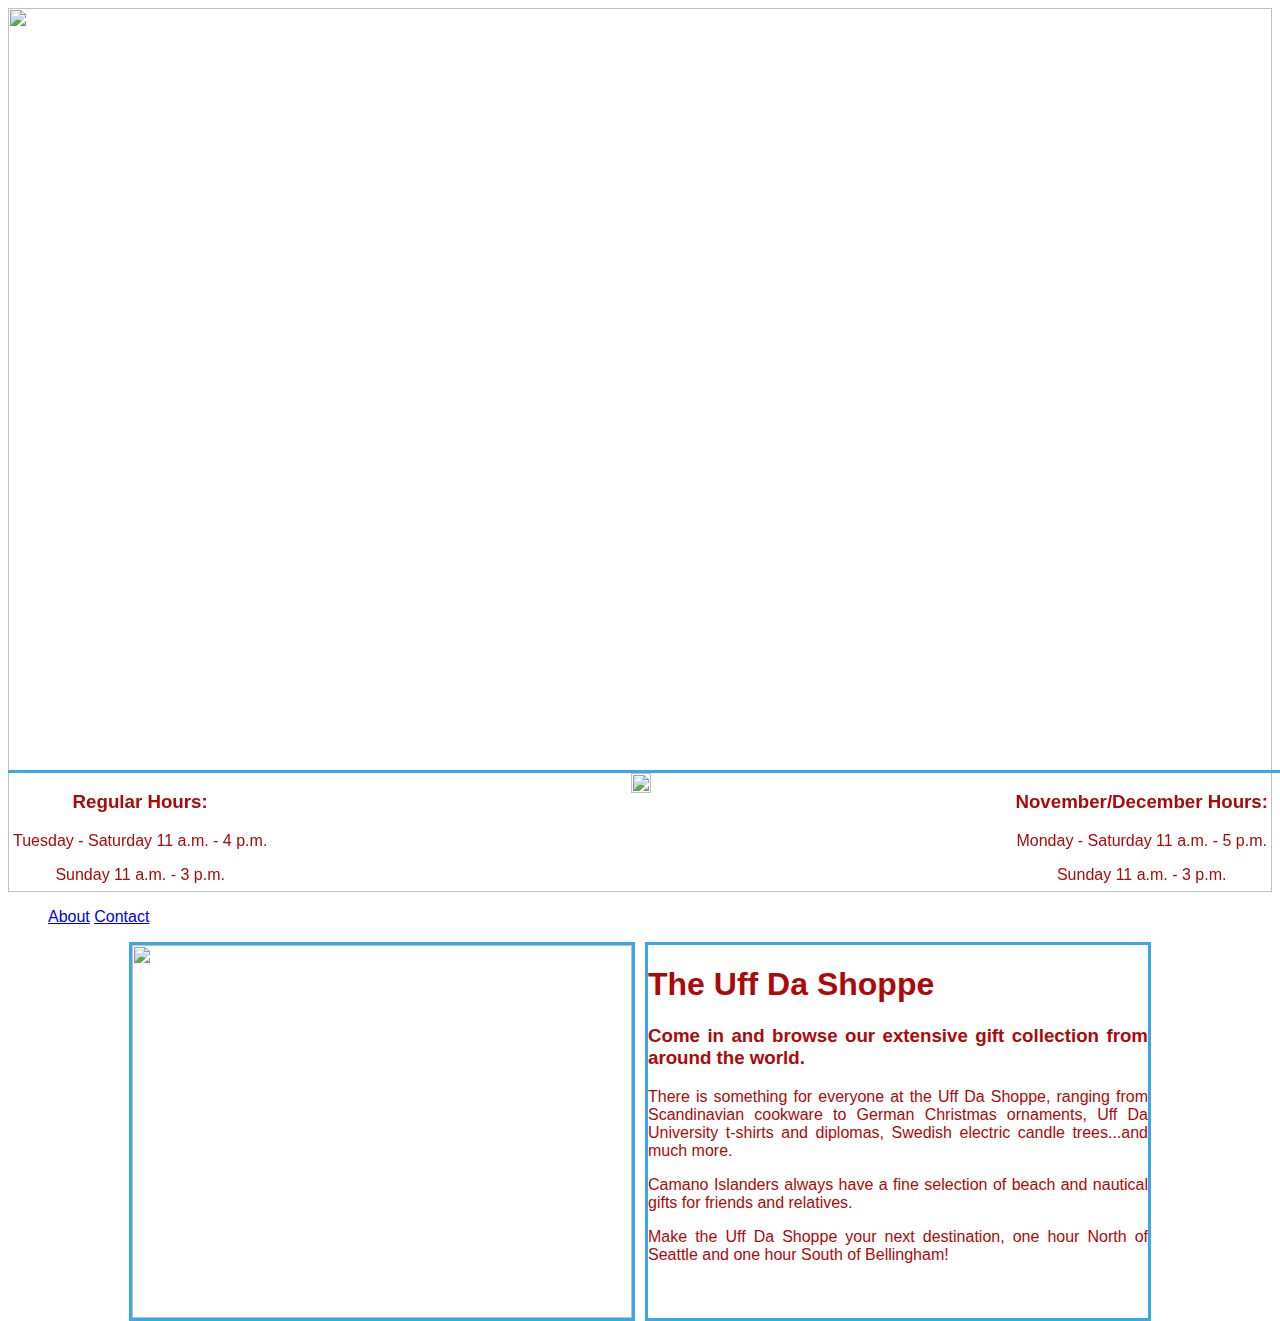
==== ProductPitch-master/index.html @ 2e36bccf "Created index page and decorated" ====
<!DOCTYPE <html>
<head>
	<title>Uff Da Shoppe</title>
	<link rel="stylesheet" type="text/css" href="style.css" media="screen">
</head>
<body>
	<header>
		<img src="http://i.imgur.com/BHZM7Yh.jpg" class="logo"/>
		<ul>
	        <li> <a href="about.html">About</a></li>
	        <li> <a href="contact.html">Contact</a></li>
      </ul>
	</header>
	<div class="storefront"> 
		<img src="https://c2.staticflickr.com/2/1029/1381335334_73c2457f79_b.jpg"/>
	 </div>
	<div class="summary"> 
		<h1>The Uff Da Shoppe</h1>
		<h3>Come in and browse our extensive gift collection from around the world.</h3>
		<p>There is something for everyone at the Uff Da Shoppe, ranging from Scandinavian cookware to German Christmas ornaments, Uff Da University t-shirts and diplomas, Swedish electric candle trees...and much more.
		<br>
		<p>Camano Islanders always have a fine selection of beach and nautical gifts for friends and relatives.</p>
		
		<p>Make the Uff Da Shoppe your next destination, one hour North of Seattle and one hour South of Bellingham!</p>
	</div> 
	<br>

	<footer>
		<div id="reg">
			<h3>Regular Hours:</h3>
			<p>Tuesday - Saturday 11 a.m. - 4 p.m.</p>
			<p>Sunday 11 a.m. - 3 p.m.</p>
		</div>
		<div id="lefse">
			<img src="http://www.uffdashoppe.com/images/lefse_rev1.jpg">
		</div>
		<div id="holiday">
			<h3>November/December Hours:</h3>
			<p>Monday - Saturday 11 a.m. - 5 p.m.</p>
			<p>Sunday 11 a.m. - 3 p.m.</p>
		</div>
	</footer>
	<br>
	<br>
	<br>
</body>
</html>
---- ProductPitch-master/style.css ----
* {
	font-family: sans-serif;
}
html{
	overflow-y:scroll;
}

.logo {
	display: block;
    margin-left: auto;
    margin-right: auto;
    width:100%;
}
li{
	display:inline-block;
}

img {
	width:100%;
	display: block;
}
h1, h3, p {
	width:100%;
	color: #AC0909;
}
.storefront {
	width:500px;
	height:373px;
	right: 50%;
	display: inline-block;
	position: absolute;
	margin-right:5px;
	border: 3px solid #3AA7EA;
}
.summary{
	max-width:500px;
	height:373px;
	display: inline-block;
	left: 50%;
	margin-left:5px;
	/*padding:0;*/
	position: absolute;
	border: 3px solid #3AA7EA;
	color: #AC0909;
	text-align: justify;
	overflow: hidden;
}
footer {
	border-top:3px solid #3AA7EA;
	position:fixed;
    bottom:0;
    margin-right:0 auto;
    margin-left:0 auto;
    display: inline-block;
    width:100%;	
    text-align:center;
    clear:both;
}
div {
	display: inline-block;
}
/*.uffda {
	width:500px;
	height:373px;
	border: 3px solid #3AA7EA;
	position:absolute;
	margin-top:388px;
	right: 50%;
	margin-right:5px;
}*/
#reg{
	float:left;
	margin-left:5px;
}
/*#lefse {
	position: fixed;
    top: 0px;
    left: 230px;
    width: 275px;
    height: 196px;*/
	/*border: 3px solid #3AA7EA;*/

#holiday {
	float:right;
	margin-right:20px;
}
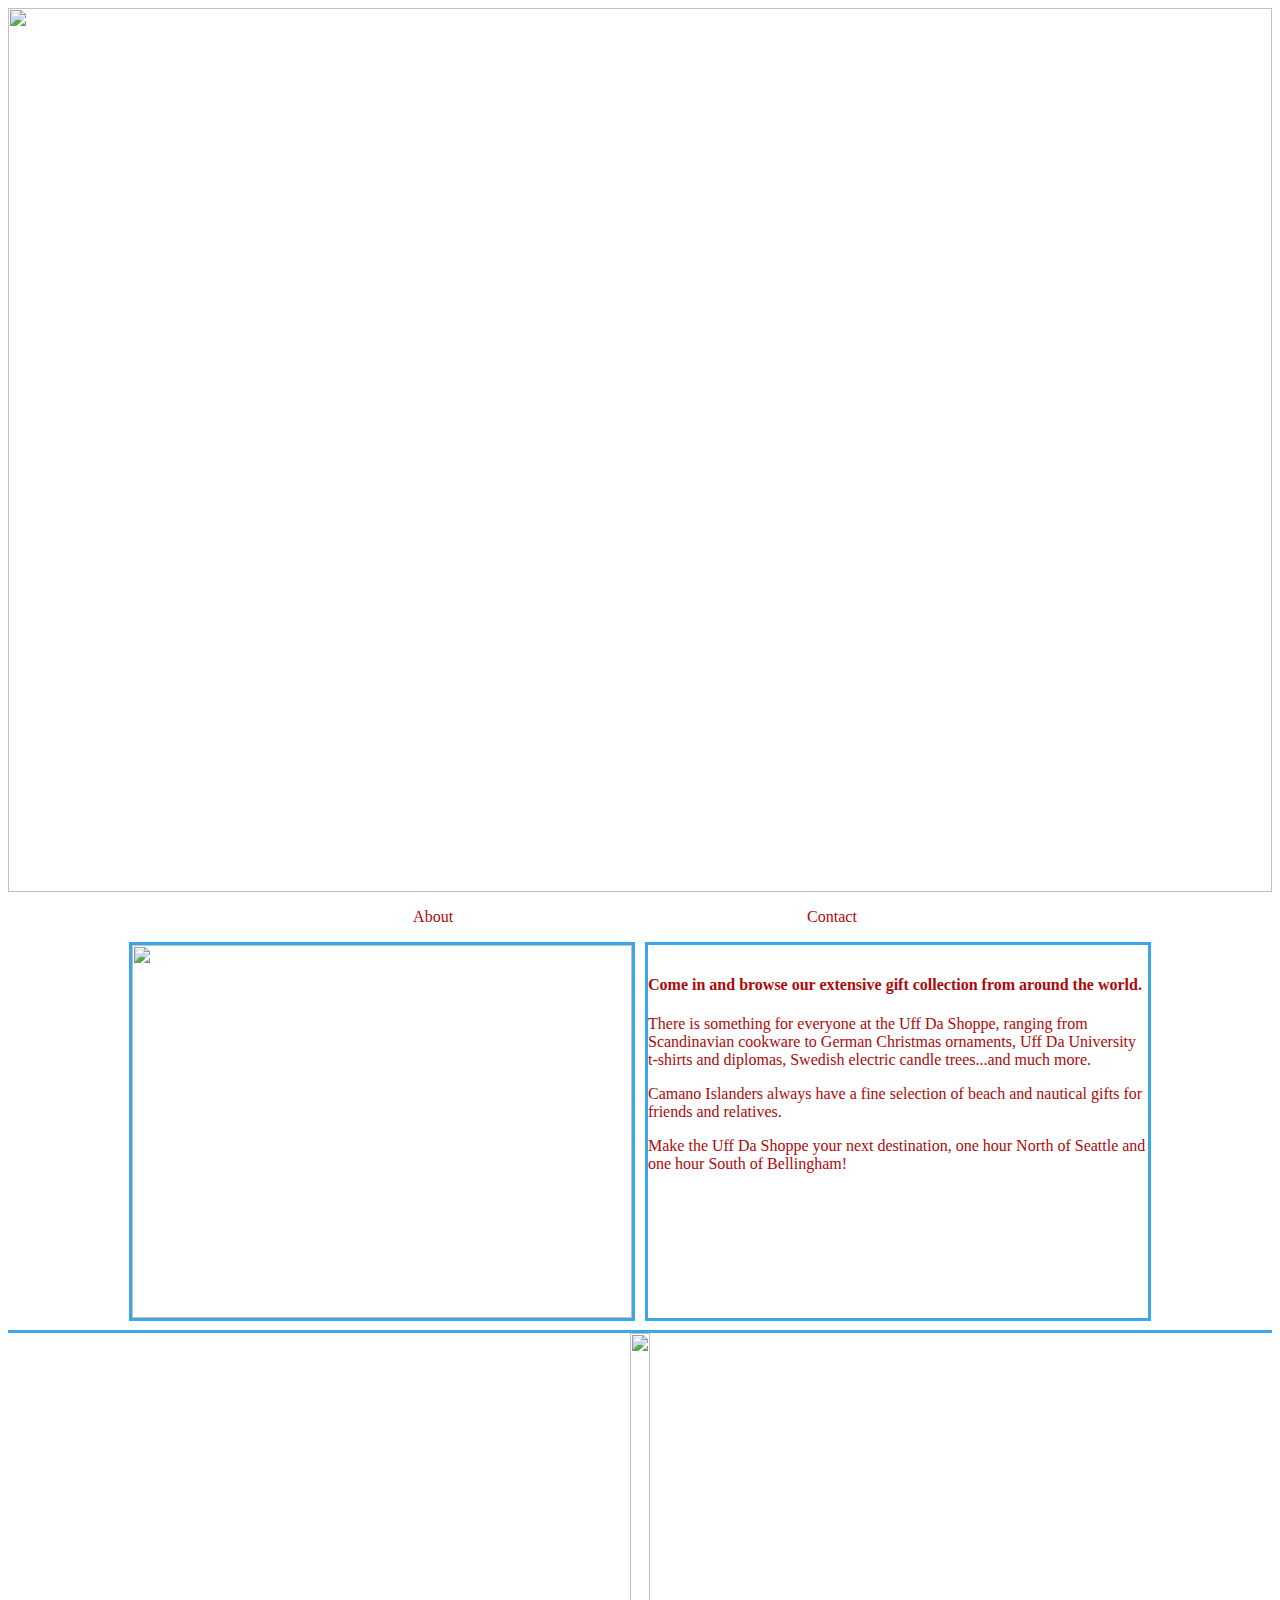
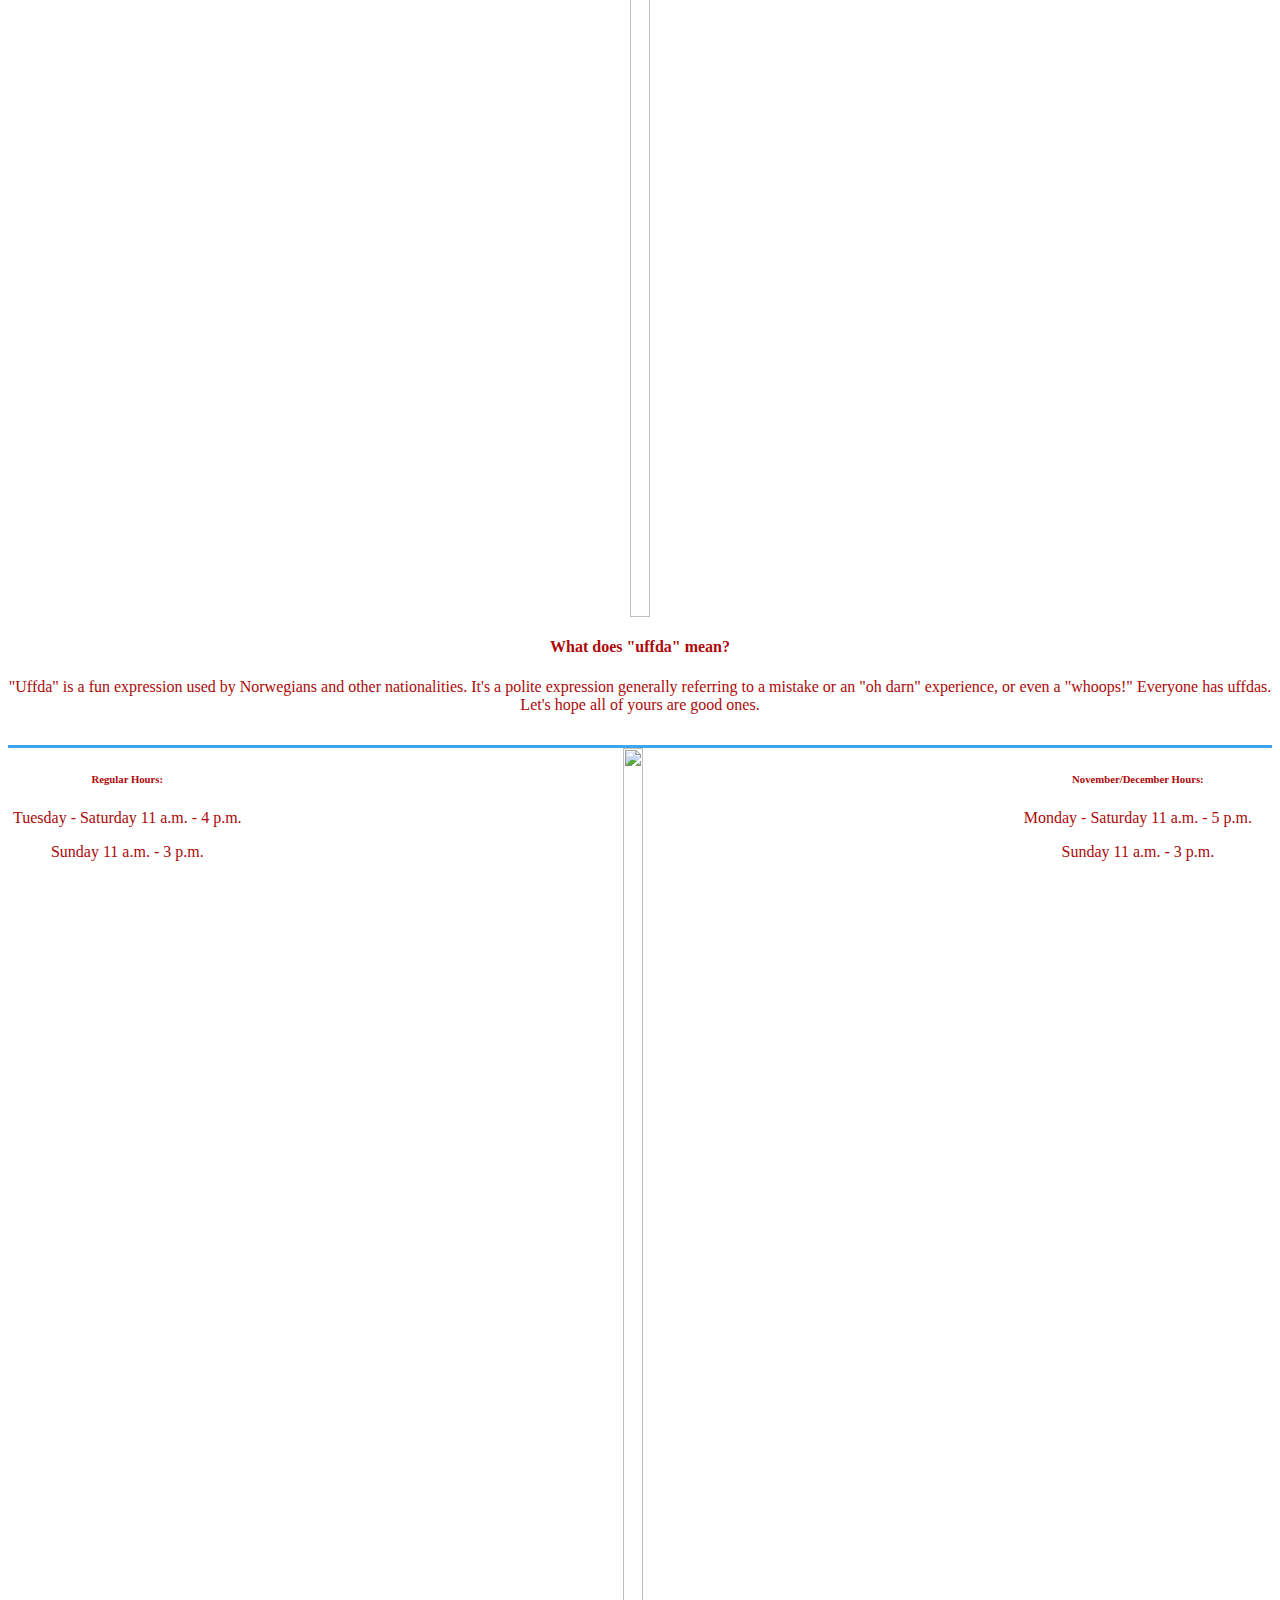
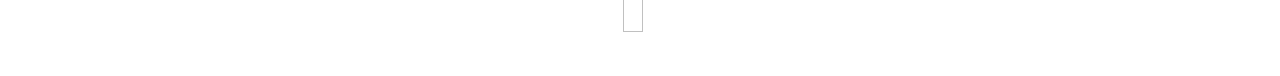
==== commit fc1e1272: "put finishing touches on website" ====
--- a/ProductPitch-master/index.html
+++ b/ProductPitch-master/index.html
@@ -1,22 +1,29 @@
 <!DOCTYPE <html>
 <head>
+	<meta name="viewport" content="width=device-width, initial-scale=1">      
+    <link rel="stylesheet" href="https://fonts.googleapis.com/icon?family=Material+Icons">
+    <link rel="stylesheet" href="https://cdnjs.cloudflare.com/ajax/libs/materialize/0.97.7/css/materialize.min.css">
+    <link rel="stylesheet" type="text/css" href="style.css" media="screen">
+    <script type="text/javascript" src="https://code.jquery.com/jquery-2.1.1.min.js"></script>    
+    
+    <script src="https://cdnjs.cloudflare.com/ajax/libs/materialize/0.97.7/js/materialize.min.js"></script> 
+    <script type="text/javascript" src="app.js"></script>
 	<title>Uff Da Shoppe</title>
-	<link rel="stylesheet" type="text/css" href="style.css" media="screen">
 </head>
 <body>
 	<header>
 		<img src="http://i.imgur.com/BHZM7Yh.jpg" class="logo"/>
 		<ul>
-	        <li> <a href="about.html">About</a></li>
-	        <li> <a href="contact.html">Contact</a></li>
+	        <li><a href="about.html" class="home">About</a></li>
+	        <li><a href="contact.html" class="home">Contact</a></li>
       </ul>
 	</header>
 	<div class="storefront"> 
 		<img src="https://c2.staticflickr.com/2/1029/1381335334_73c2457f79_b.jpg"/>
 	 </div>
-	<div class="summary"> 
-		<h1>The Uff Da Shoppe</h1>
-		<h3>Come in and browse our extensive gift collection from around the world.</h3>
+	<div class="summary">
+	<br><br> 
+		<h4 class="index">Come in and browse our extensive gift collection from around the world.</h4>
 		<p>There is something for everyone at the Uff Da Shoppe, ranging from Scandinavian cookware to German Christmas ornaments, Uff Da University t-shirts and diplomas, Swedish electric candle trees...and much more.
 		<br>
 		<p>Camano Islanders always have a fine selection of beach and nautical gifts for friends and relatives.</p>
@@ -24,18 +31,24 @@
 		<p>Make the Uff Da Shoppe your next destination, one hour North of Seattle and one hour South of Bellingham!</p>
 	</div> 
 	<br>
-
+	<div id="uffda">
+		<div id="gnomer" class="col s4 pull-s8"><img src="http://www.uffdashoppe.com/images/gnome_gif.gif"/></div>
+		<div class="col s4"><h4>What does "uffda" mean?</h4>
+		<p id="expression">"Uffda" is a fun expression used by Norwegians and other nationalities. It's a polite expression generally referring to a mistake or an "oh darn" experience, or even a "whoops!" Everyone has uffdas. Let's hope all
+		of yours are good ones.</p></div>
+		<!-- <div id="gnomel" class="col s4 push-s8"><img src="http://www.uffdashoppe.com/images/gnome.gif"/></div> -->
+	</div>
 	<footer>
 		<div id="reg">
-			<h3>Regular Hours:</h3>
+			<h6>Regular Hours:</h6>
 			<p>Tuesday - Saturday 11 a.m. - 4 p.m.</p>
 			<p>Sunday 11 a.m. - 3 p.m.</p>
 		</div>
-		<div id="lefse">
+		<div class="center-align">
 			<img src="http://www.uffdashoppe.com/images/lefse_rev1.jpg">
 		</div>
 		<div id="holiday">
-			<h3>November/December Hours:</h3>
+			<h6>November/December Hours:</h6>
 			<p>Monday - Saturday 11 a.m. - 5 p.m.</p>
 			<p>Sunday 11 a.m. - 3 p.m.</p>
 		</div>
--- a/ProductPitch-master/style.css
+++ b/ProductPitch-master/style.css
@@ -1,27 +1,37 @@
 * {
-	font-family: sans-serif;
+	font-family: roboto;
 }
 html{
 	overflow-y:scroll;
 }
-
 .logo {
 	display: block;
     margin-left: auto;
     margin-right: auto;
     width:100%;
 }
+ul{
+	text-align:center;
+}
 li{
 	display:inline-block;
+	padding: 0px 200px 0px 150px;
+}
+a{
+	color: #AC0909;
+	text-decoration:none;
 }
 
 img {
 	width:100%;
 	display: block;
 }
-h1, h3, p {
+h1, h3, h4, h5, h6, p {
 	width:100%;
 	color: #AC0909;
+}
+h6 {
+	font-weight:bold;
 }
 .storefront {
 	width:500px;
@@ -42,13 +52,14 @@
 	position: absolute;
 	border: 3px solid #3AA7EA;
 	color: #AC0909;
-	text-align: justify;
+	/*text-align: justify;*/
 	overflow: hidden;
 }
 footer {
 	border-top:3px solid #3AA7EA;
-	position:fixed;
+	/*position:fixed;*/
     bottom:0;
+    margin-top:10px;
     margin-right:0 auto;
     margin-left:0 auto;
     display: inline-block;
@@ -59,15 +70,6 @@
 div {
 	display: inline-block;
 }
-/*.uffda {
-	width:500px;
-	height:373px;
-	border: 3px solid #3AA7EA;
-	position:absolute;
-	margin-top:388px;
-	right: 50%;
-	margin-right:5px;
-}*/
 #reg{
 	float:left;
 	margin-left:5px;
@@ -84,7 +86,49 @@
 	float:right;
 	margin-right:20px;
 }
+#uffda {
+	border-top:3px solid #3AA7EA;
+	/*position:fixed;*/
+	margin-top:370px;
+    margin-bottom:5px;
+    margin-right:0 auto;
+    margin-left:0 auto;
+    display: inline-block;
+    width:100%;	
+    text-align:center;
+    clear:both;
+}
+/*#gnomer{
+	float:right;
+	margin-right:5px;
+	height:50%;
+	width:50%;
+
+}
+#gnomel{
+	float:left;
+	margin-left:5px;
+	height:50%;
+	width:50%;
+}*/
+/*#expression {
+	text-align: center;
+	overflow: hidden;
+	width:30%;
+}*/
+.index{
+	margin-top:-5;
+}
+#about {
+	margin-right:10px;
+	margin-left:10px;
+}
+.contact{
+	margin-left:200px;
+}
+.us{
+	margin-left:200px;
+}
 
 
 
-
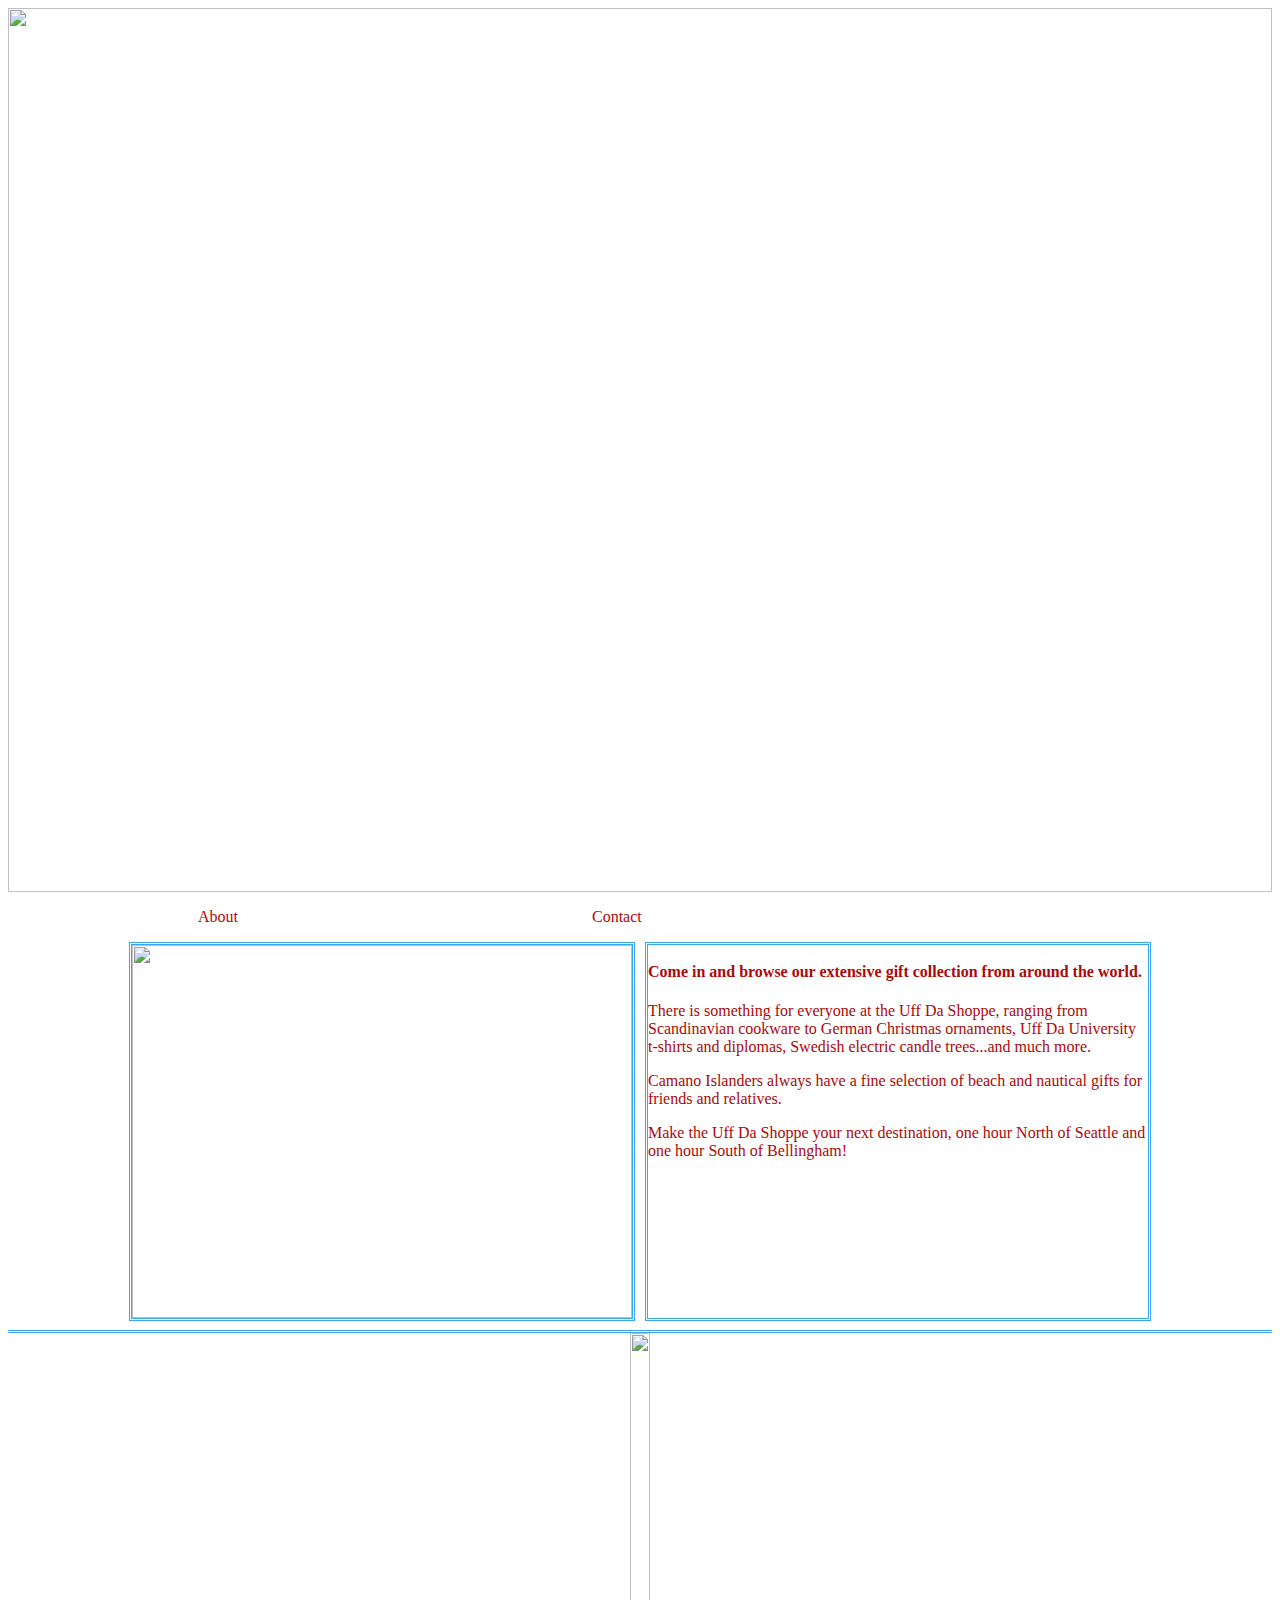
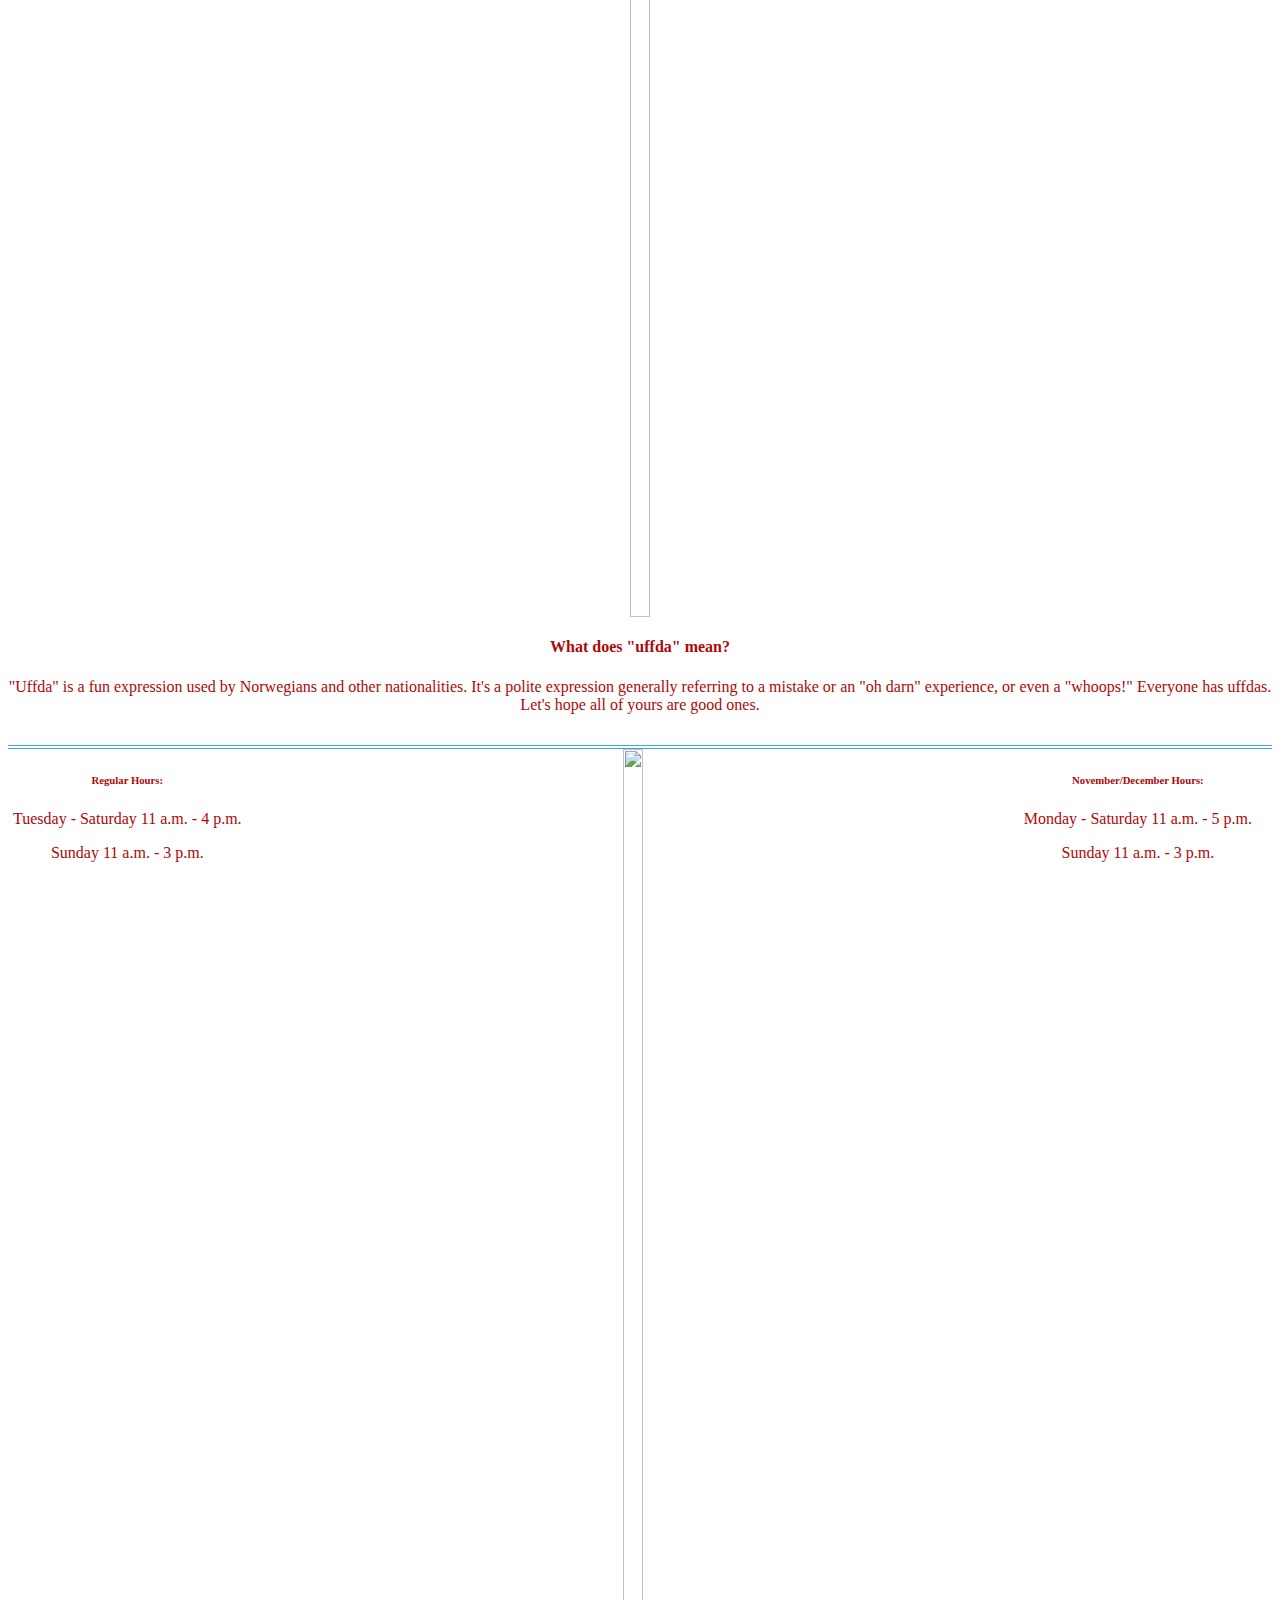
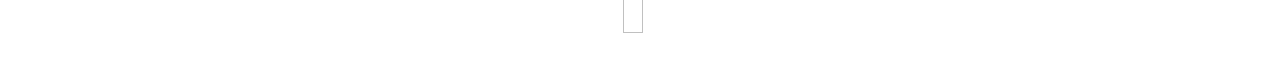
==== commit 285633a8: "finished contact us page" ====
--- a/ProductPitch-master/index.html
+++ b/ProductPitch-master/index.html
@@ -13,23 +13,28 @@
 <body>
 	<header>
 		<img src="http://i.imgur.com/BHZM7Yh.jpg" class="logo"/>
-		<ul>
-	        <li><a href="about.html" class="home">About</a></li>
-	        <li><a href="contact.html" class="home">Contact</a></li>
+   <nav class="center-align #b71c1c red darken-4">
+    <div class="nav-wrapper">
+      <ul id="nav-mobile" class="center">
+        <li><a href="about.html" class="about">About</a></li>
+        <li><a href="contact.html" class="about">Contact</a></li>
       </ul>
+    </div>
+  </nav>
 	</header>
 	<div class="storefront"> 
-		<img src="https://c2.staticflickr.com/2/1029/1381335334_73c2457f79_b.jpg"/>
-	 </div>
-	<div class="summary">
-	<br><br> 
+		<img class="responsive-img" src="https://c2.staticflickr.com/2/1029/1381335334_73c2457f79_b.jpg"/>
+	 </div>	
+	<div class="col s6 pull-s6 summary">
+		<br>
 		<h4 class="index">Come in and browse our extensive gift collection from around the world.</h4>
-		<p>There is something for everyone at the Uff Da Shoppe, ranging from Scandinavian cookware to German Christmas ornaments, Uff Da University t-shirts and diplomas, Swedish electric candle trees...and much more.
-		<br>
+		<p>There is something for everyone at the Uff Da Shoppe, ranging from Scandinavian cookware to German Christmas ornaments, Uff Da University t-shirts and diplomas, Swedish electric candle trees...and much more.</p>
+		
 		<p>Camano Islanders always have a fine selection of beach and nautical gifts for friends and relatives.</p>
 		
 		<p>Make the Uff Da Shoppe your next destination, one hour North of Seattle and one hour South of Bellingham!</p>
 	</div> 
+
 	<br>
 	<div id="uffda">
 		<div id="gnomer" class="col s4 pull-s8"><img src="http://www.uffdashoppe.com/images/gnome_gif.gif"/></div>
--- a/ProductPitch-master/style.css
+++ b/ProductPitch-master/style.css
@@ -12,7 +12,9 @@
 }
 ul{
 	text-align:center;
+	color: #AC0909;
 }
+
 li{
 	display:inline-block;
 	padding: 0px 200px 0px 150px;
@@ -26,7 +28,7 @@
 	width:100%;
 	display: block;
 }
-h1, h3, h4, h5, h6, p {
+h1, h2, h3, h4, h5, h6, p {
 	width:100%;
 	color: #AC0909;
 }
@@ -40,7 +42,8 @@
 	display: inline-block;
 	position: absolute;
 	margin-right:5px;
-	border: 3px solid #3AA7EA;
+	border: 3px double #3AA7EA;
+
 }
 .summary{
 	max-width:500px;
@@ -50,13 +53,14 @@
 	margin-left:5px;
 	/*padding:0;*/
 	position: absolute;
-	border: 3px solid #3AA7EA;
+	border: 3px double #3AA7EA;
 	color: #AC0909;
 	/*text-align: justify;*/
 	overflow: hidden;
+	width:100%;
 }
 footer {
-	border-top:3px solid #3AA7EA;
+	border-top:4px double #3AA7EA;
 	/*position:fixed;*/
     bottom:0;
     margin-top:10px;
@@ -80,14 +84,14 @@
     left: 230px;
     width: 275px;
     height: 196px;*/
-	/*border: 3px solid #3AA7EA;*/
+	/*border: 3px double #3AA7EA;*/
 
 #holiday {
 	float:right;
 	margin-right:20px;
 }
 #uffda {
-	border-top:3px solid #3AA7EA;
+	border-top:3px double #3AA7EA;
 	/*position:fixed;*/
 	margin-top:370px;
     margin-bottom:5px;
@@ -117,18 +121,35 @@
 	width:30%;
 }*/
 .index{
-	margin-top:-5;
+	margin-top: 0;
 }
 #about {
 	margin-right:10px;
 	margin-left:10px;
 }
-.contact{
+/*.contact{
 	margin-left:200px;
 }
 .us{
 	margin-left:200px;
+}*/
+#map{
+	width:120%;
+	
+}
+h5 {
+	display:inline-block;
+}
+@media screen and (max-width: 30em) {
+    body {
+        font-size: 90%;
+    }
+}
+
+@media screen and (max-width: 20em) {
+    body {
+        font-size: 80%;
+    }
 }
 
 
-
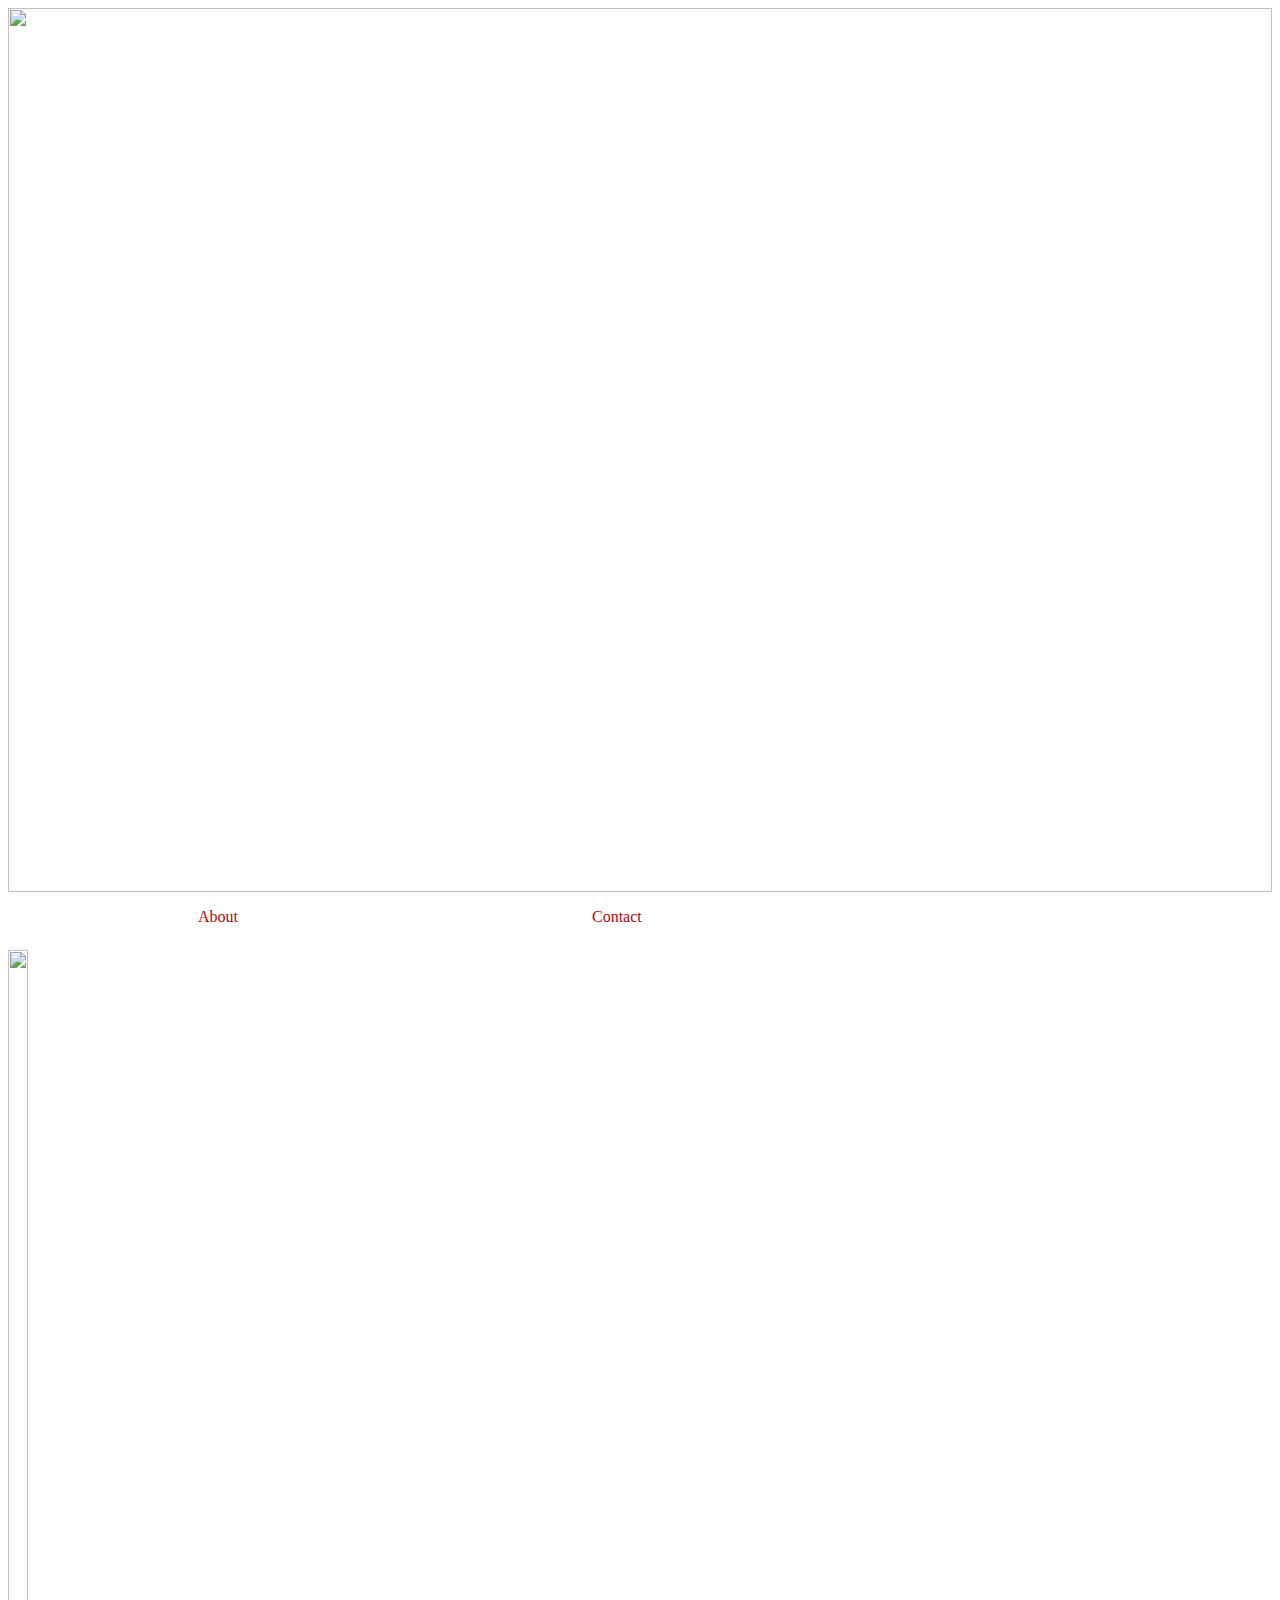
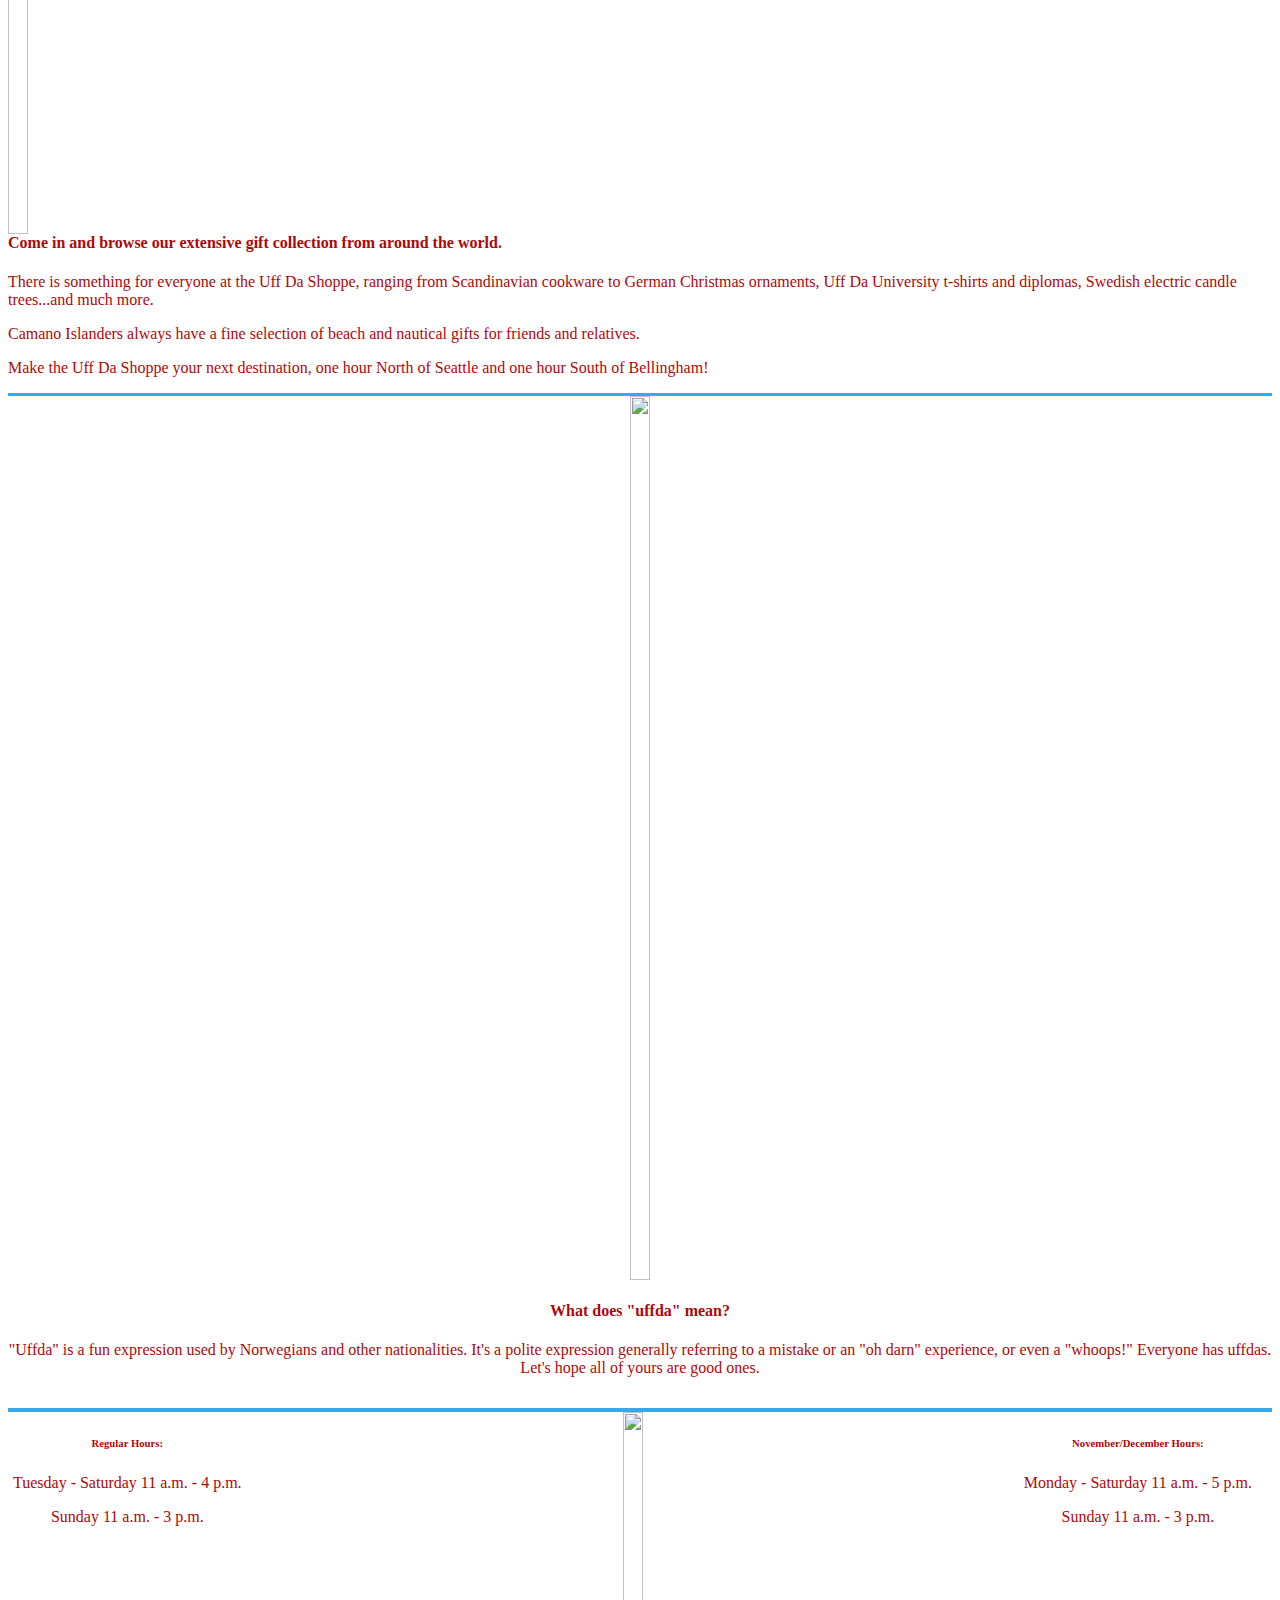
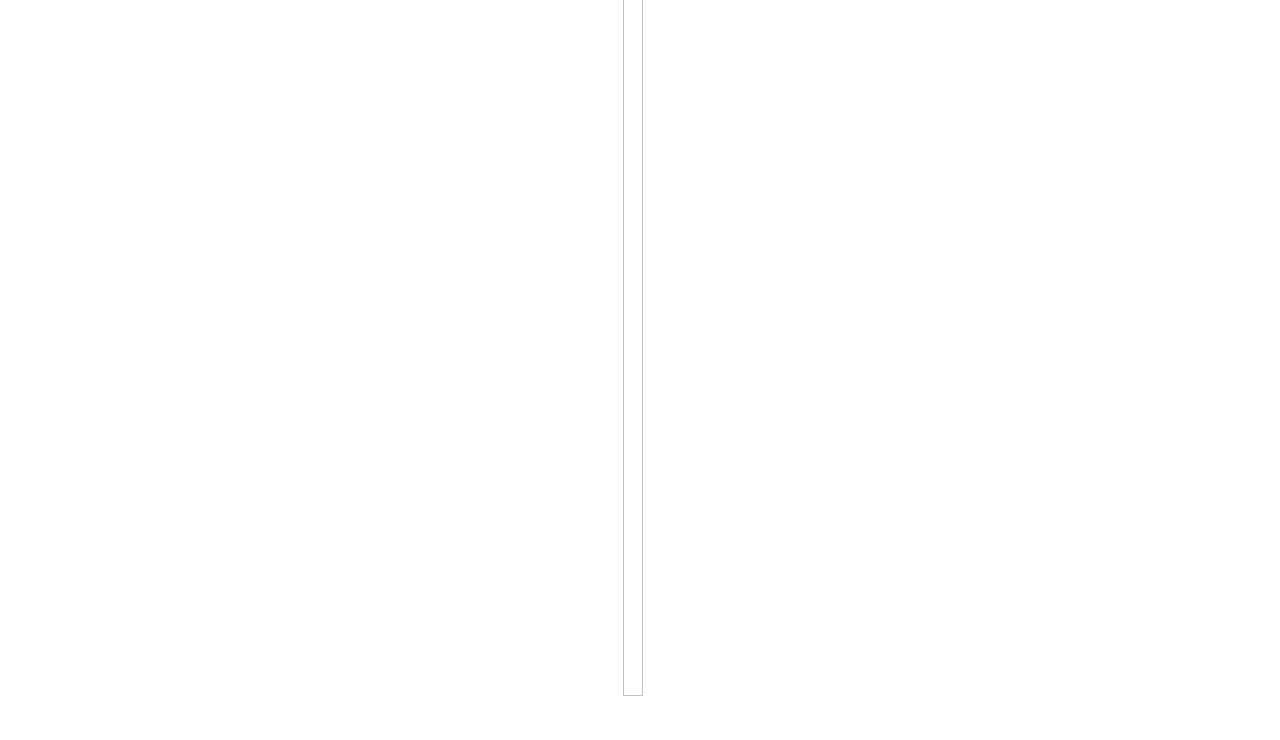
==== commit 31b38f0d: "putting finishing touches onto page" ====
--- a/ProductPitch-master/index.html
+++ b/ProductPitch-master/index.html
@@ -22,22 +22,39 @@
     </div>
   </nav>
 	</header>
-	<div class="storefront"> 
+	<!-- <div class="storefront"> 
 		<img class="responsive-img" src="https://c2.staticflickr.com/2/1029/1381335334_73c2457f79_b.jpg"/>
 	 </div>	
 	<div class="col s6 pull-s6 summary">
 		<br>
-		<h4 class="index">Come in and browse our extensive gift collection from around the world.</h4>
+		<h4 class="index center">Come in and browse our extensive gift collection from around the world.</h4>
 		<p>There is something for everyone at the Uff Da Shoppe, ranging from Scandinavian cookware to German Christmas ornaments, Uff Da University t-shirts and diplomas, Swedish electric candle trees...and much more.</p>
 		
 		<p>Camano Islanders always have a fine selection of beach and nautical gifts for friends and relatives.</p>
 		
 		<p>Make the Uff Da Shoppe your next destination, one hour North of Seattle and one hour South of Bellingham!</p>
-	</div> 
+	</div>  -->
+	<div class="row">
+      <div class="col s12 m6 l6">
+		<div> 
+		<img class="responsive-img" id: "storefront" src="https://c2.staticflickr.com/2/1029/1381335334_73c2457f79_b.jpg"/>
+	    </div>
+      </div>
+      <div class="col s12 m6 l6"> 
+      	<div class="card-panel ">
+          <span class="white-text">
+          	<h4 class="index center">Come in and browse our extensive gift collection from around the world.</h4>
+          	<p>There is something for everyone at the Uff Da Shoppe, ranging from Scandinavian cookware to German Christmas ornaments, Uff Da University t-shirts and diplomas, Swedish electric candle trees...and much more.</p>
+			<p>Camano Islanders always have a fine selection of beach and nautical gifts for friends and relatives.</p>
+			<p>Make the Uff Da Shoppe your next destination, one hour North of Seattle and one hour South of Bellingham!</p>
+          </span>
+        </div>
+      </div>
 
+    </div>
 	<br>
 	<div id="uffda">
-		<div id="gnomer" class="col s4 pull-s8"><img src="http://www.uffdashoppe.com/images/gnome_gif.gif"/></div>
+		<div id="gnomer"><img src="http://www.uffdashoppe.com/images/gnome_gif.gif"/></div>
 		<div class="col s4"><h4>What does "uffda" mean?</h4>
 		<p id="expression">"Uffda" is a fun expression used by Norwegians and other nationalities. It's a polite expression generally referring to a mistake or an "oh darn" experience, or even a "whoops!" Everyone has uffdas. Let's hope all
 		of yours are good ones.</p></div>
--- a/ProductPitch-master/style.css
+++ b/ProductPitch-master/style.css
@@ -35,16 +35,22 @@
 h6 {
 	font-weight:bold;
 }
-.storefront {
+img.responsive-img {
+	margin-top:8px;
+}
+/*.card-panel {
+	padding:13px;
+}*/
+/*.storefront {
 	width:500px;
 	height:373px;
 	right: 50%;
 	display: inline-block;
 	position: absolute;
 	margin-right:5px;
-	border: 3px double #3AA7EA;
+	border: 3px solid #3AA7EA;
 
-}
+}*/
 .summary{
 	max-width:500px;
 	height:373px;
@@ -53,14 +59,14 @@
 	margin-left:5px;
 	/*padding:0;*/
 	position: absolute;
-	border: 3px double #3AA7EA;
+	border: 3px solid #3AA7EA;
 	color: #AC0909;
 	/*text-align: justify;*/
 	overflow: hidden;
 	width:100%;
 }
 footer {
-	border-top:4px double #3AA7EA;
+	border-top:4px solid #3AA7EA;
 	/*position:fixed;*/
     bottom:0;
     margin-top:10px;
@@ -84,16 +90,16 @@
     left: 230px;
     width: 275px;
     height: 196px;*/
-	/*border: 3px double #3AA7EA;*/
+	/*border: 3px solid #3AA7EA;*/
 
 #holiday {
 	float:right;
 	margin-right:20px;
 }
 #uffda {
-	border-top:3px double #3AA7EA;
+	border-top:3px solid #3AA7EA;
 	/*position:fixed;*/
-	margin-top:370px;
+	/*margin-top:370px;*/
     margin-bottom:5px;
     margin-right:0 auto;
     margin-left:0 auto;
@@ -126,6 +132,8 @@
 #about {
 	margin-right:10px;
 	margin-left:10px;
+	border-top: 3px solid #3AA7EA;
+	border-bottom: 3px solid #3AA7EA;
 }
 /*.contact{
 	margin-left:200px;
